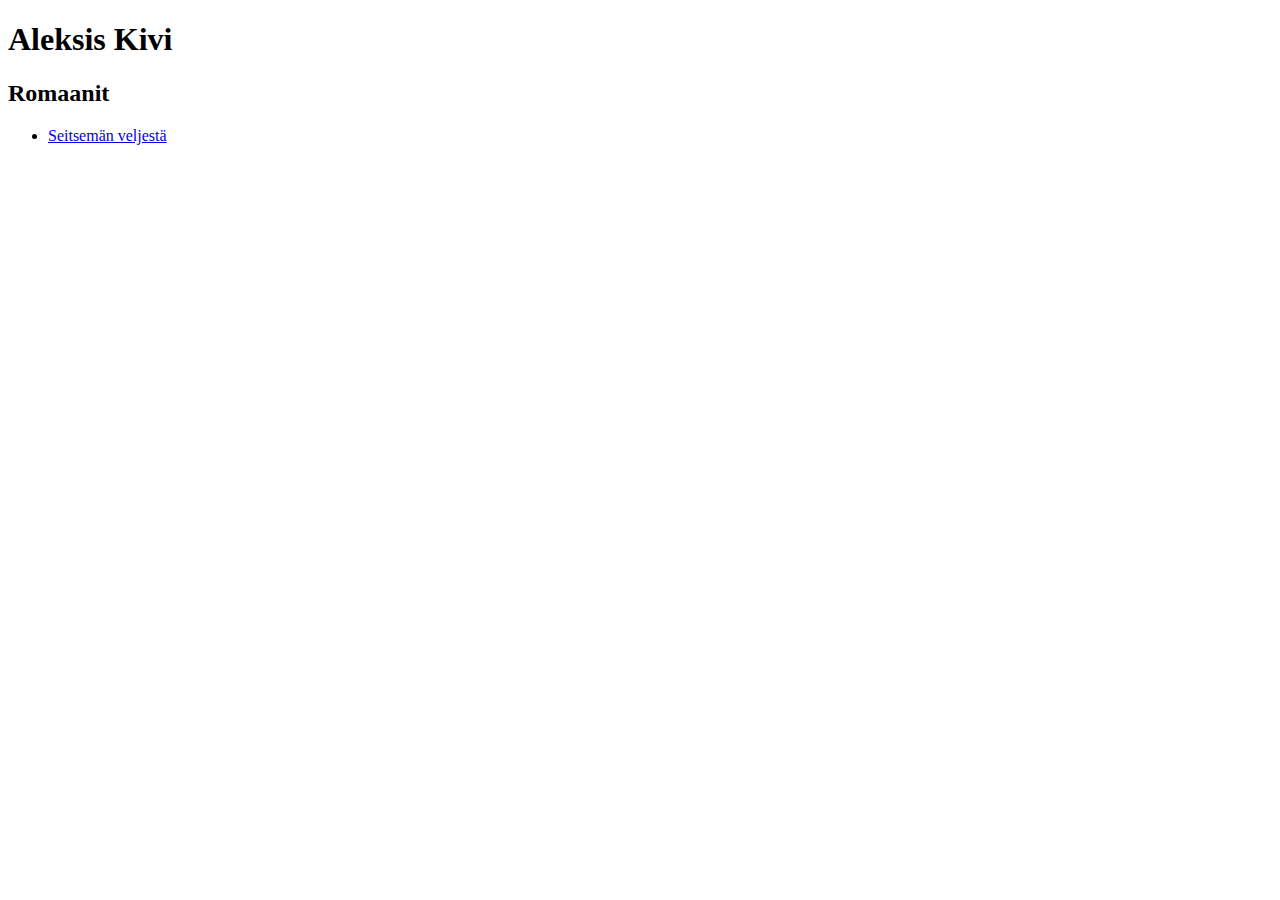
==== toinen.html @ 3e0e3404 "Osa 3. Kuudes tehtävä" ====
<!DOCTYPE html>

<html>
<head>
  <meta charset="utf-8">
  <title>Lapio website</title>
</head>
<body>
  <!--Tee tehtävät tänne-->
<h1>Aleksis Kivi</h1>
<h2>Romaanit</h2>
<ul>
  <li>
    <a href="index.html">Seitsemän veljestä</a>
  </li>
</ul>

</body>
</html>
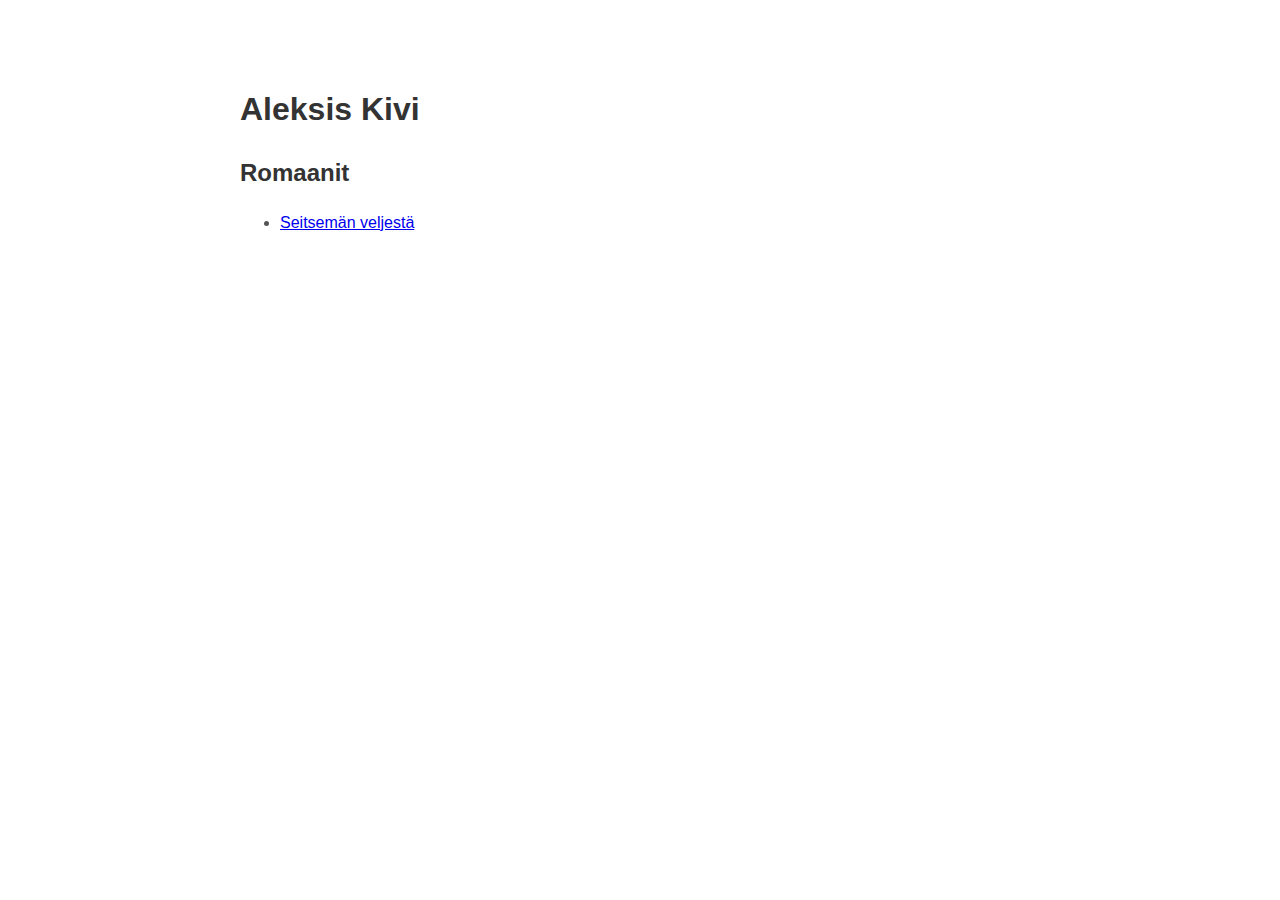
==== commit 002296a8: "Osa 3. Yhdestoista tehtävä" ====
--- a/toinen.html
+++ b/toinen.html
@@ -4,6 +4,7 @@
 <head>
   <meta charset="utf-8">
   <title>Lapio website</title>
+  <link rel="stylesheet" href="style.css">
 </head>
 <body>
   <!--Tee tehtävät tänne-->
--- a/style.css
+++ b/style.css
@@ -0,0 +1,15 @@
+body{
+    margin: 0 auto;
+    max-width: 50em;
+    font-family: 'Helvetica', 'Arial', sans-serif;
+    line-height: 1.5;
+    padding: 4em 1em;
+    color: #555;   
+}
+h1 {
+    color: #333;
+}
+h2 {
+    color: #333;
+}
+
